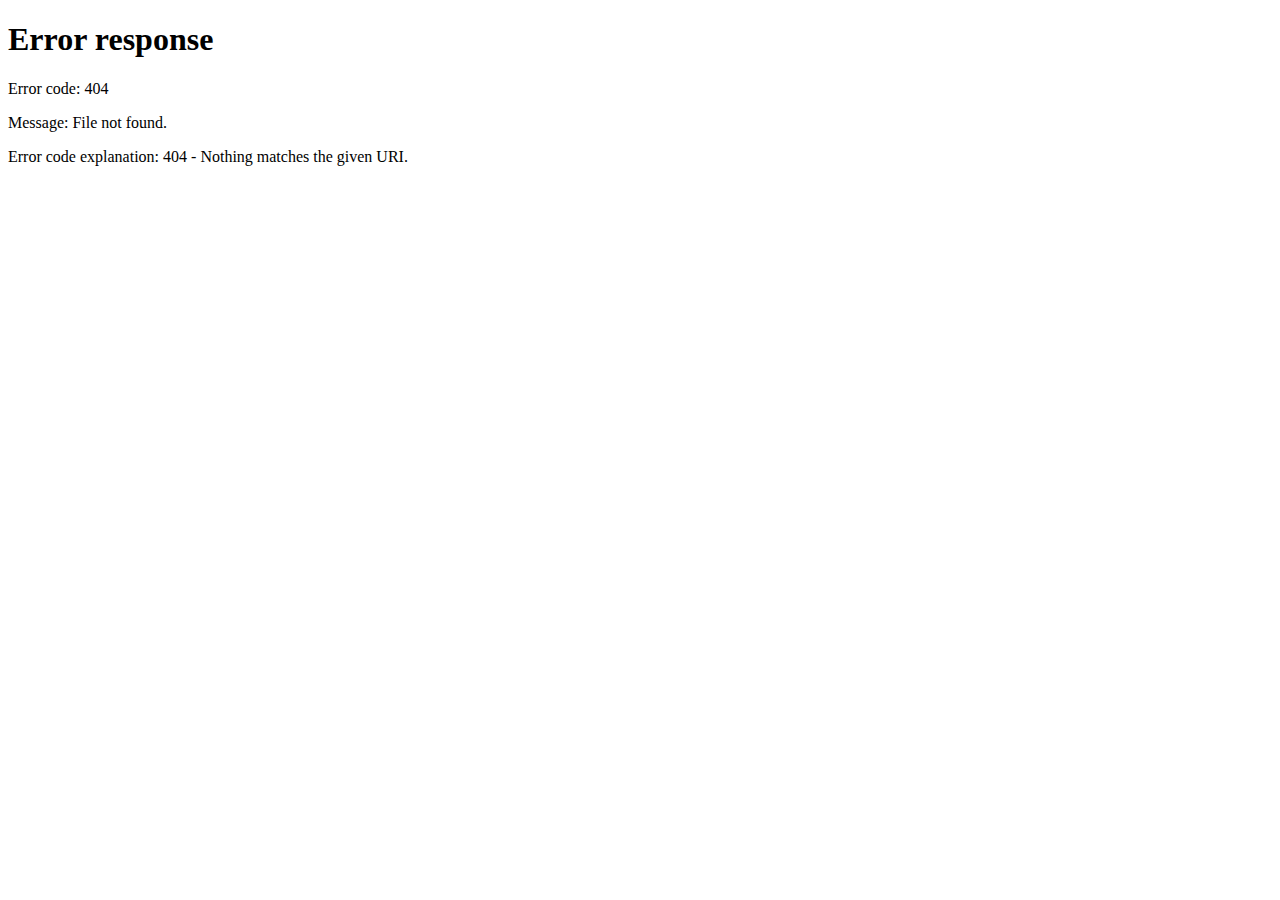
==== index.html @ 09a671e8 "overhaul_0" ====
<!DOCTYPE html>
<html lang="en">
<head>
    <meta charset="UTF-8">
    <meta http-equiv="X-UA-Compatible" content="IE=edge">
    <meta name="viewport" content="width=device-width, initial-scale=1.0">
    <title>Document</title>

    <script>
        window.location = 'Components\MainPageNavBlock\Export\MainPageNavBlock.html'
    </script>
</head>
<body>
    
</body>
</html>
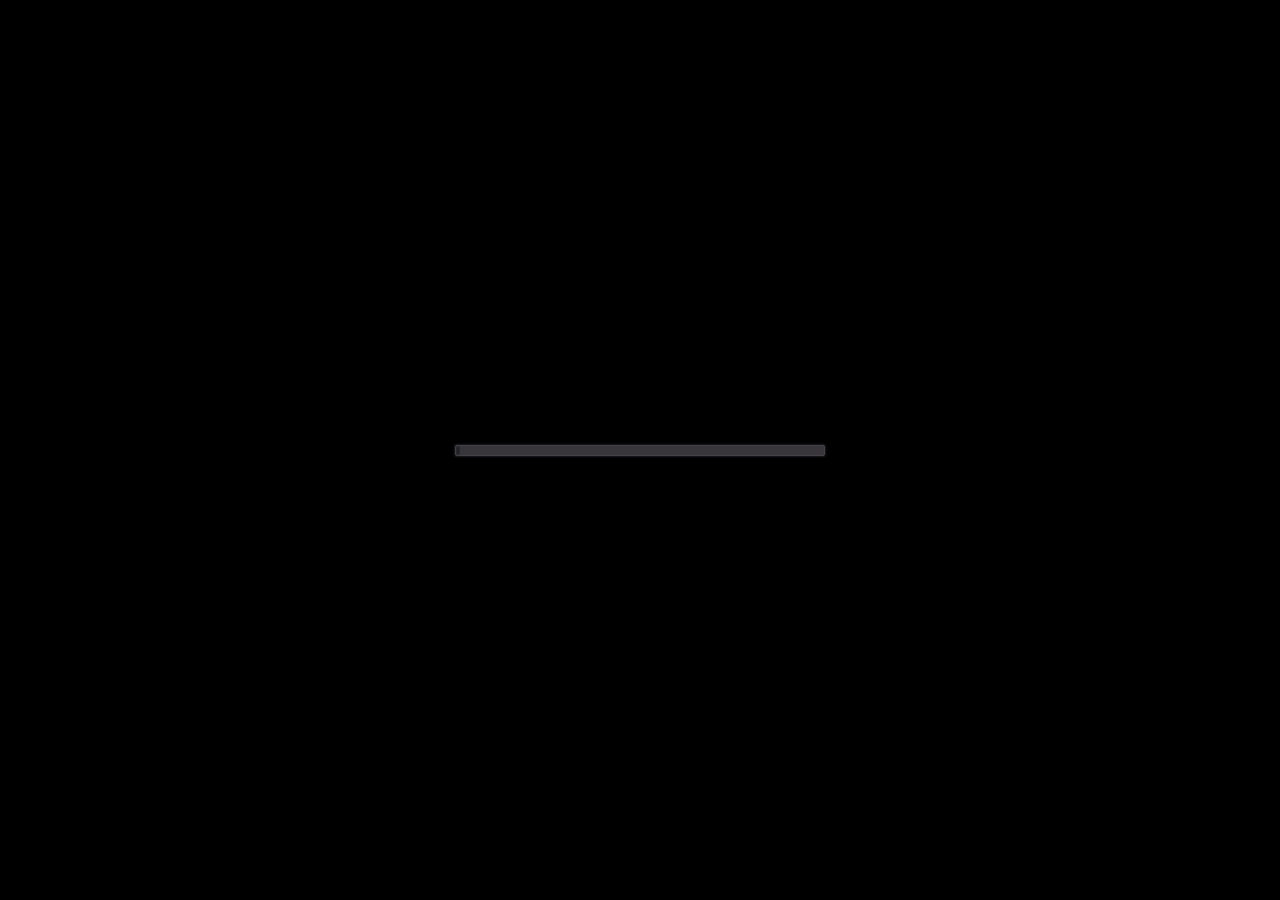
==== commit fc06578b: "msic" ====
--- a/index.html
+++ b/index.html
@@ -7,7 +7,7 @@
     <title>Document</title>
 
     <script>
-        window.location = 'Components\MainPageNavBlock\Export\MainPageNavBlock.html'
+        window.location = 'Components/MainPageNavBlock/Export/MainPageNavBlock.html'
     </script>
 </head>
 <body>
